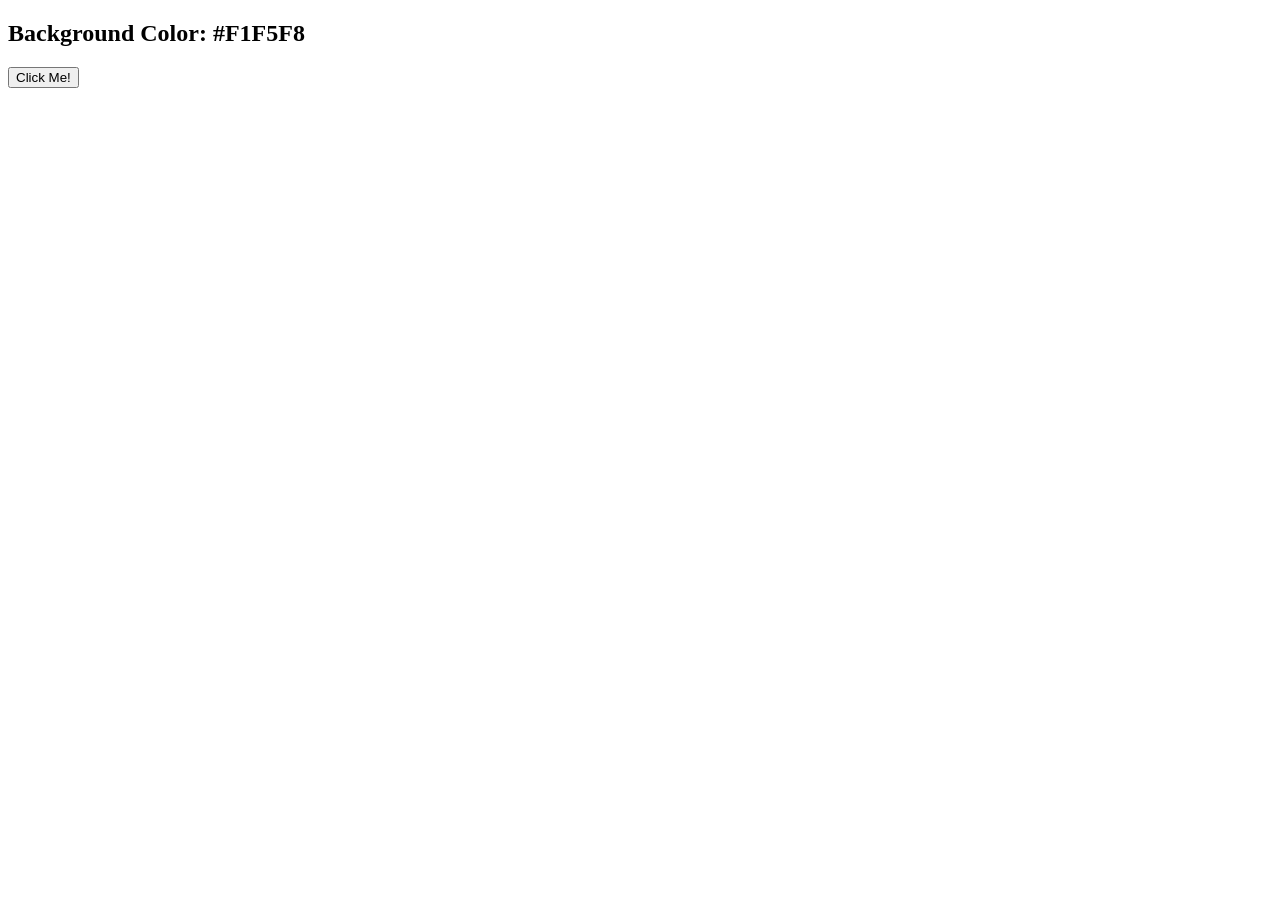
==== index.html @ 0aba026f "Add initial HTML structure for Color Flipper app" ====
<!DOCTYPE html>
<html lang="en">
<head>
  <meta charset="UTF-8">
  <title>Color Flipper</title>
  <!-- Link to CSS file -->
  <link rel="stylesheet" href="styles.css">
</head>
<body>
  <main>
    <div class="container">
      <h2>Background Color: <span id="color-code">#F1F5F8</span></h2>
      <button id="btn">Click Me!</button>
    </div>
  </main>
  <!-- Link to JS file -->
  <script src="app.js"></script>
</body>
</html>
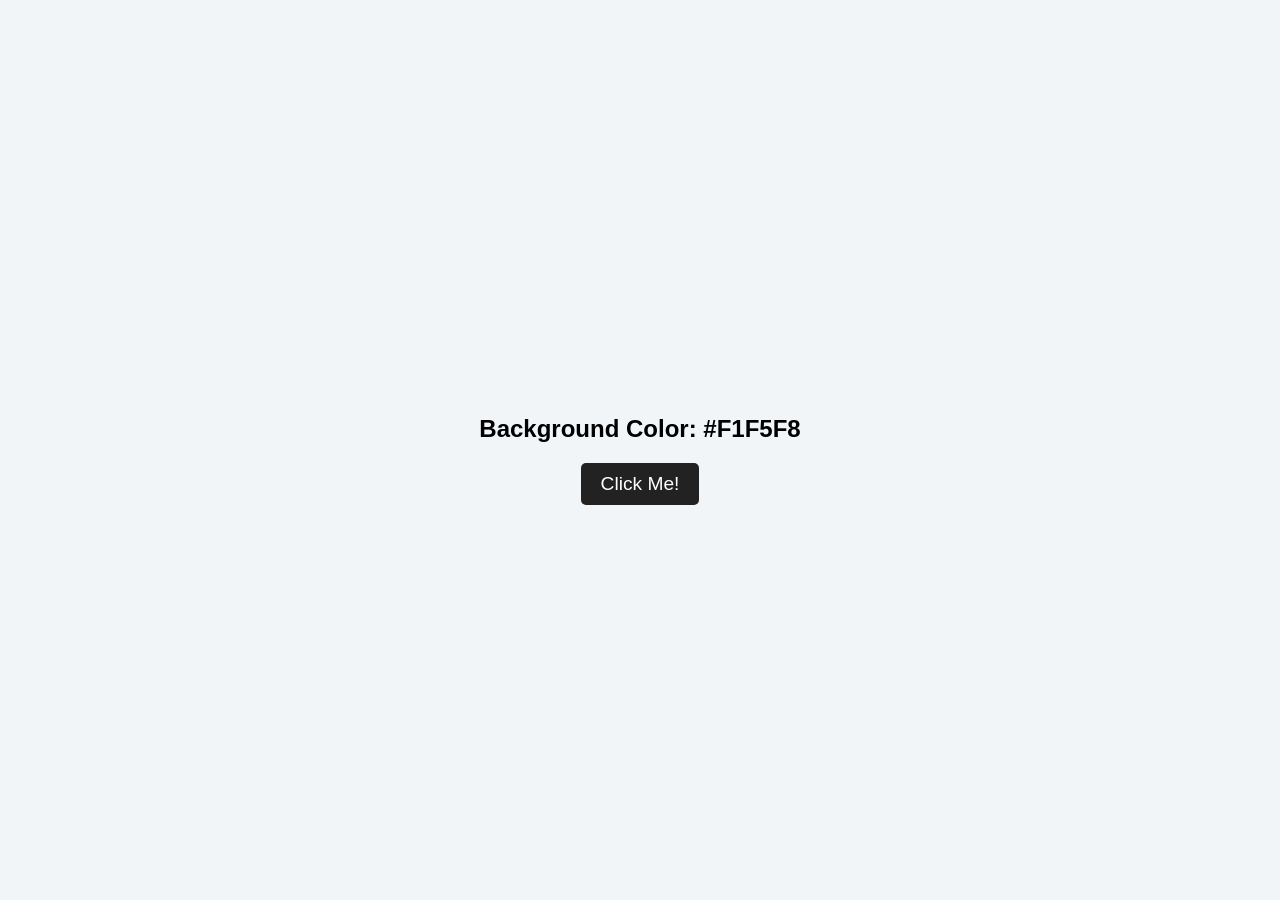
==== commit 65156a96: "Implement random hex color generator on button click Added JavaScript to generate and display a rand" ====
--- a/index.html
+++ b/index.html
@@ -14,6 +14,24 @@
     </div>
   </main>
   <!-- Link to JS file -->
-  <script src="app.js"></script>
+  <script> // Javascript
+const hex = [0, 1, 2, 3, 4, 5, 6, 7, 8, 9, "A", "B", "C", "D", "E", "F"];
+const btn = document.getElementById("btn");
+const colorCode = document.getElementById("color-code");
+
+btn.addEventListener("click", function() {
+  let hexColor = "#";
+  // Loop 6 times to generate a random 6-character hex code
+  for (let i = 0; i < 6; i++) {
+    hexColor += hex[getRandomNumber()]; // gets the random number for the hex code for the color
+  }
+
+  colorCode.textContent = hexColor;
+  document.body.style.backgroundColor = hexColor;
+});
+
+function getRandomNumber() {
+  return Math.floor(Math.random() * hex.length);
+}</script>
 </body>
 </html>
--- a/styles.css
+++ b/styles.css
@@ -0,0 +1,28 @@
+/* styles.css */
+body {
+  background-color: #f1f5f8;
+  font-family: sans-serif;
+  display: flex;
+  justify-content: center;
+  align-items: center;
+  height: 100vh;
+  margin: 0;
+}
+
+.container {
+  text-align: center;
+}
+
+#btn {
+  padding: 10px 20px;
+  font-size: 1.2rem;
+  background: #222;
+  color: white;
+  border: none;
+  cursor: pointer;
+  border-radius: 5px;
+}
+
+#btn:hover {
+  background: #444;
+}
